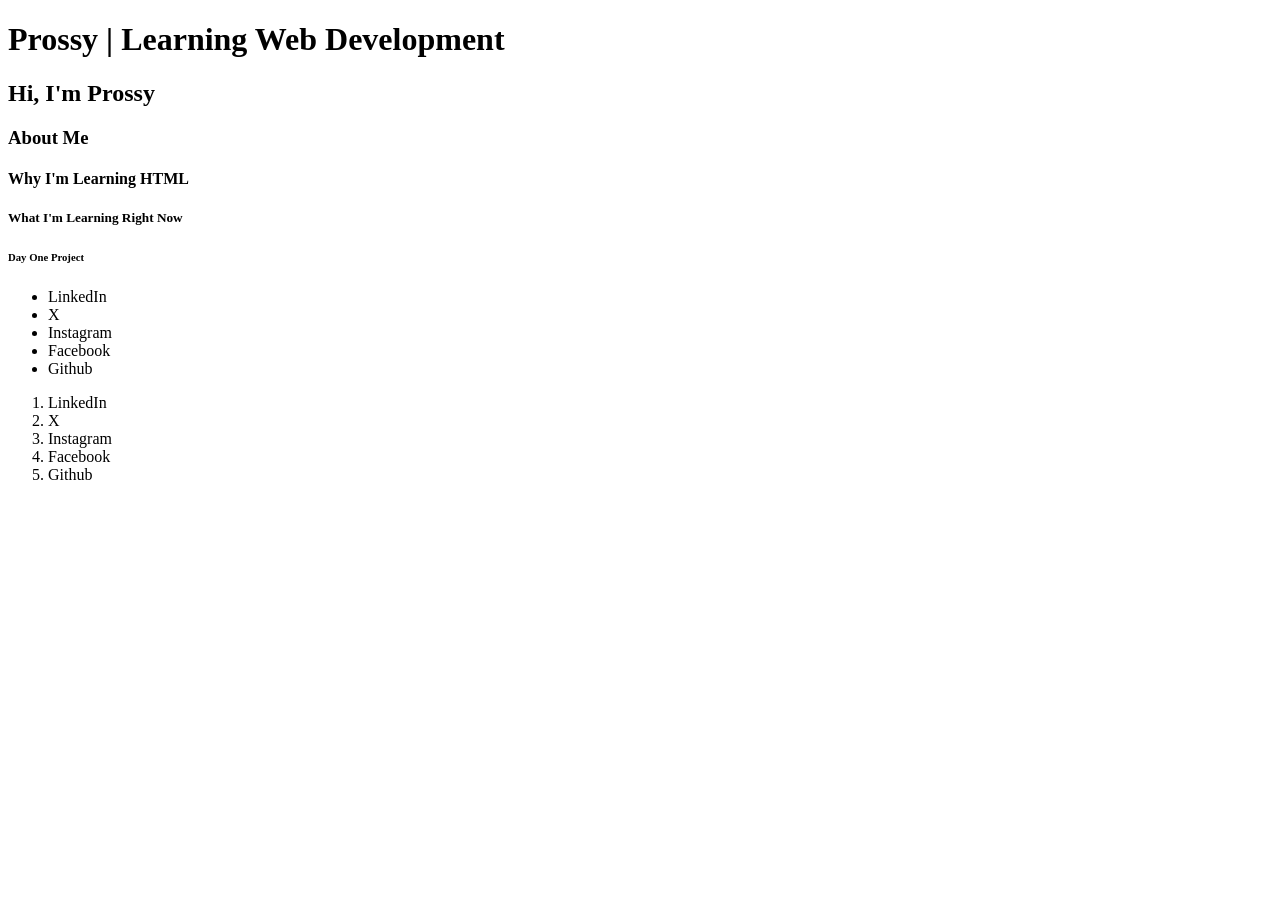
==== index.html @ ff37f682 "My First Website" ====
<!doctype html>
<html>
  <head>
    <title>My First Website</title>
  </head>
  <body>
    <h1>Prossy | Learning Web Development</h1>
    <h2>Hi, I'm Prossy </h2>
    <h3>About Me</h3>
    <h4>Why I'm Learning HTML</h4>
    <h5>What I'm Learning Right Now</h5>
    <h6>Day One Project</h6>
    <ul>
        <li>LinkedIn</li>
        <li>X</li>
        <li>Instagram</li>
        <li>Facebook</li>
        <li>Github</li>
    </ul>
    <ol>
        <li>LinkedIn</li>
        <li>X</li>
        <li>Instagram</li>
        <li>Facebook</li>
        <li>Github</li>
    </ol>



















  </body>
</html>
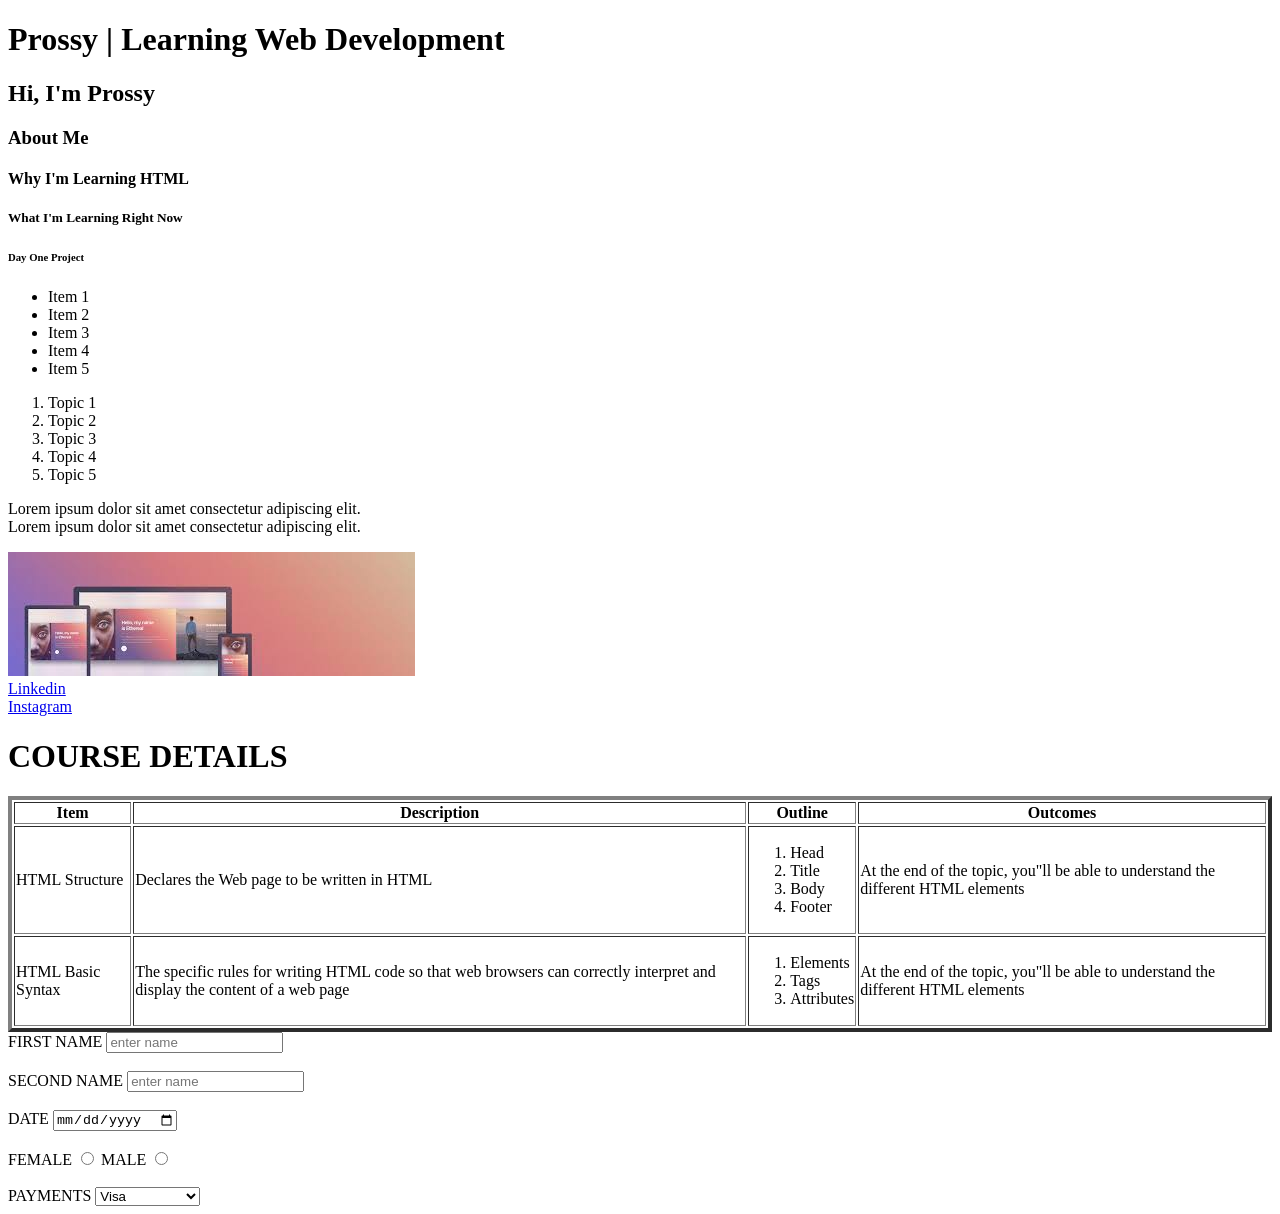
==== commit 0db3f180: "learnt more html tags and added an images folder" ====
--- a/index.html
+++ b/index.html
@@ -11,19 +11,82 @@
     <h5>What I'm Learning Right Now</h5>
     <h6>Day One Project</h6>
     <ul>
-        <li>LinkedIn</li>
-        <li>X</li>
-        <li>Instagram</li>
-        <li>Facebook</li>
-        <li>Github</li>
+        <li>Item 1</li>
+        <li>Item 2</li>
+        <li>Item 3</li>
+        <li>Item 4</li>
+        <li>Item 5</li>
     </ul>
     <ol>
-        <li>LinkedIn</li>
-        <li>X</li>
-        <li>Instagram</li>
-        <li>Facebook</li>
-        <li>Github</li>
+        <li>Topic 1</li>
+        <li>Topic 2</li>
+        <li>Topic 3</li>
+        <li>Topic 4</li>
+        <li>Topic 5</li>
     </ol>
+    
+    <p><b></b>Lorem ipsum dolor sit amet consectetur adipiscing elit.<br>Lorem ipsum dolor sit amet consectetur adipiscing elit.</p></b></p>
+    <img src="images/html.jpg" alt="photo of html">
+    <br><a href="https://www.linkedin.com/in/nakato-proscovia" target="_blank">Linkedin</a>
+    <br><a href="https://Instagram.com/in/nakatoprosc0via" target="_blank">Instagram</a>
+  
+  <table border="4">
+    <h1>COURSE DETAILS</h1>
+    <tr>
+      <th>Item</th>
+      <th>Description</th>
+      <th>Outline</th>
+      <th>Outcomes</th>
+    </tr>
+    <tr>
+      <td>HTML Structure</td>
+      <td>Declares the Web page to be written in HTML</td>
+      <td>
+        <ol>
+          <li>Head</li>
+          <li>Title</li>
+          <li>Body</li>
+          <li>Footer</li>
+        </ol>
+      </td>
+      <td>At the end of the topic, you"ll be able to understand the different HTML elements</td>
+    </tr>
+    <tr>
+      <td>HTML Basic Syntax</td>
+      <td>The specific rules for writing HTML code so that web browsers can correctly interpret and display the content of a web page</td>
+      <td>
+        <ol>
+          <li>Elements</li>
+          <li>Tags</li>
+          <li>Attributes</li>
+        </ol>
+      </td>
+      <td>At the end of the topic, you"ll be able to understand the different HTML elements</td>
+    </tr>
+  </table>
+
+  <form>
+    <label for="firstname">FIRST NAME</label>
+    <input type="text" placeholder="enter name"><br><br>
+     <label for="secondname">SECOND NAME</label>
+    <input type="text" placeholder="enter name"><br><br>
+     <label for="date">DATE</label>
+    <input type="date" placeholder="enter date"><br><br>
+    <label for="gender">FEMALE</label>
+    <input type="radio" name="gender" value="FEMALE">
+    <label for="gender">MALE</label>
+    <input type="radio" name="gender" value="MALE"><br><br>
+    
+    <label for="gender">PAYMENTS</label>
+    <select>
+      <option value="Visa">Visa</option>
+      <option value="Mastercard">Mastercard</option>
+      <option value="Giftcard">Giftcard</option>
+      <option value="Mobilemoney">Mobile Money</option>
+    </select>
+
+
+  </form>
 
 
 
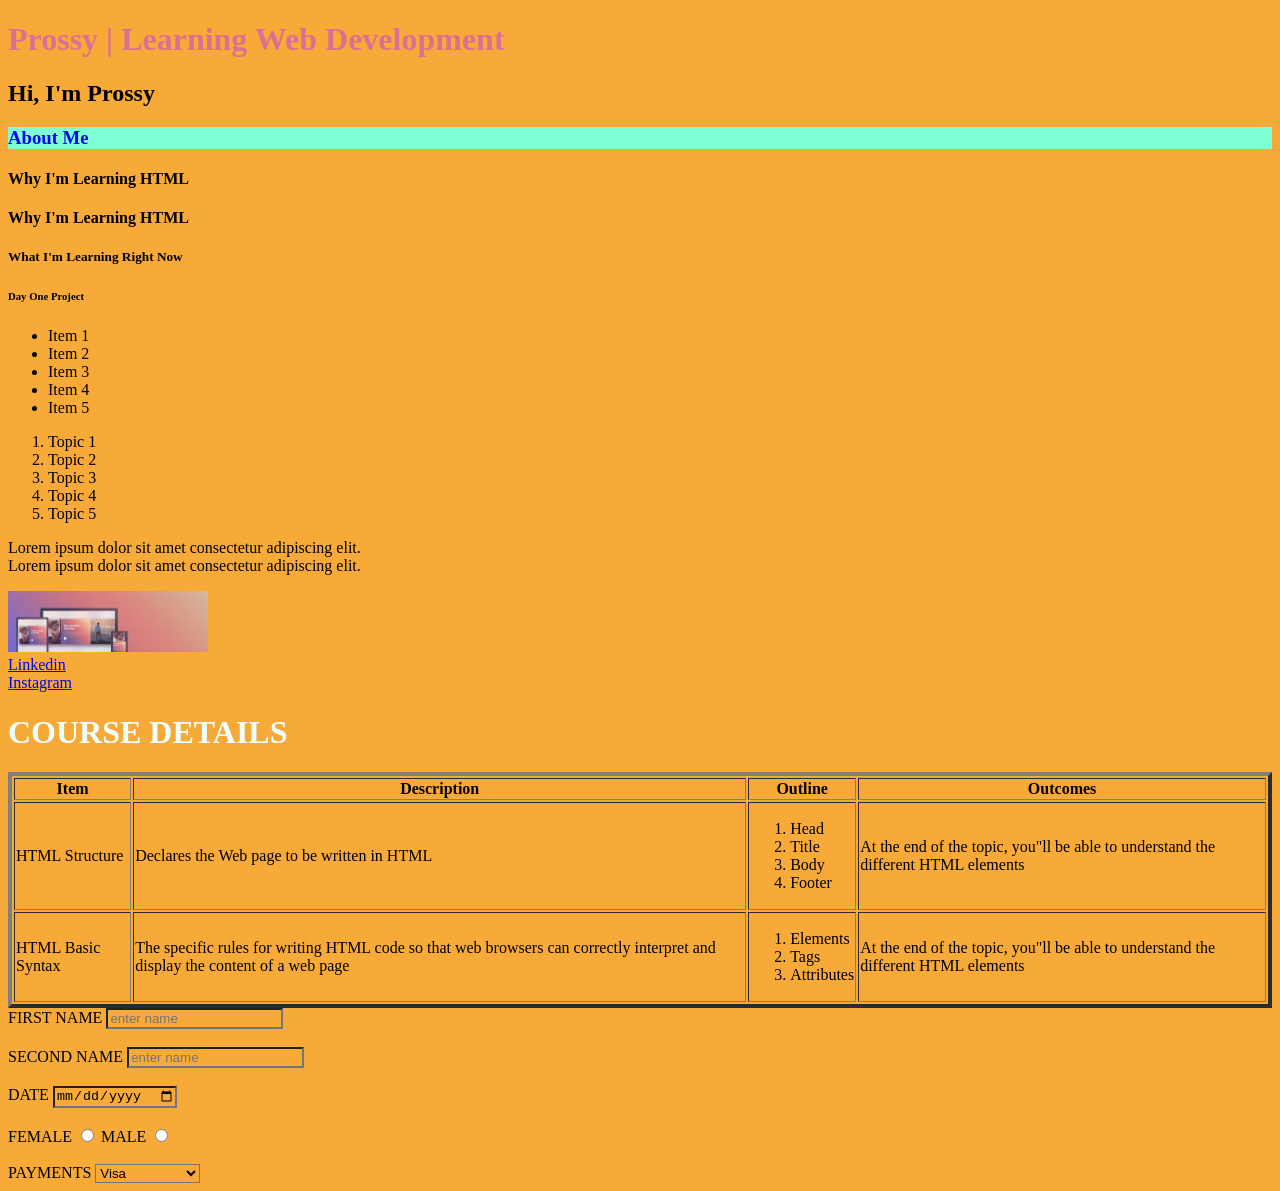
==== commit 27e3640d: "Added a style.css file" ====
--- a/index.html
+++ b/index.html
@@ -2,12 +2,21 @@
 <html>
   <head>
     <title>My First Website</title>
+    <link rel="stylesheet" href="style.css">
+    <!-- <style>
+      h4{
+        color: brown;
+        background-color: aquamarine;
+      }
+    </style> -->
   </head>
   <body>
-    <h1>Prossy | Learning Web Development</h1>
+  <!-- Heading -->
+    <h1 style="color: palevioletred;">Prossy | Learning Web Development</h1>
     <h2>Hi, I'm Prossy </h2>
-    <h3>About Me</h3>
+    <h3 style="background-color: aquamarine; color: blue;">About Me</h3>
     <h4>Why I'm Learning HTML</h4>
+     <h4>Why I'm Learning HTML</h4>
     <h5>What I'm Learning Right Now</h5>
     <h6>Day One Project</h6>
     <ul>
--- a/style.css
+++ b/style.css
@@ -0,0 +1,10 @@
+*{
+    background-color: rgb(247, 170, 56);
+
+}
+h1{
+    color: azure;
+}
+img{
+    width: 200px;
+}
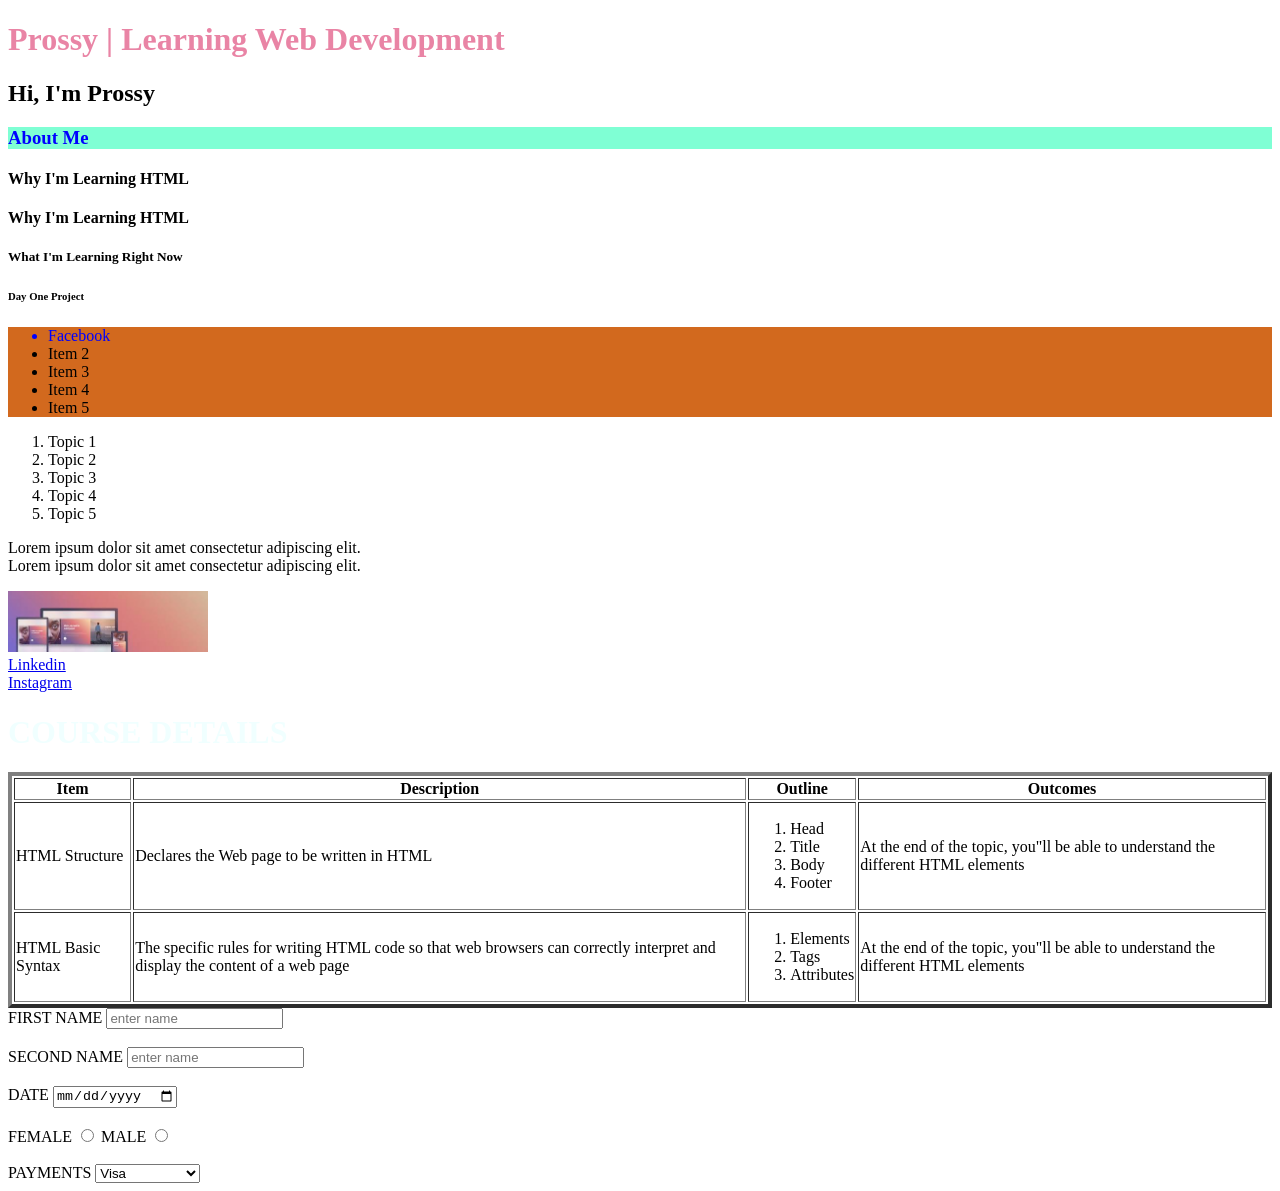
==== commit 689c1aaa: "added portfolio.html file" ====
--- a/index.html
+++ b/index.html
@@ -9,18 +9,23 @@
         background-color: aquamarine;
       }
     </style> -->
+    <!-- <style>
+      li{
+        background-color: rgb(250, 104, 177);
+      }
+    </style> -->
   </head>
   <body>
   <!-- Heading -->
-    <h1 style="color: palevioletred;">Prossy | Learning Web Development</h1>
+    <h1 style="color: rgb(233, 132, 165);">Prossy | Learning Web Development</h1>
     <h2>Hi, I'm Prossy </h2>
     <h3 style="background-color: aquamarine; color: blue;">About Me</h3>
     <h4>Why I'm Learning HTML</h4>
      <h4>Why I'm Learning HTML</h4>
     <h5>What I'm Learning Right Now</h5>
     <h6>Day One Project</h6>
-    <ul>
-        <li>Item 1</li>
+    <ul class="topic">
+        <li class="facebook">Facebook</li>
         <li>Item 2</li>
         <li>Item 3</li>
         <li>Item 4</li>
--- a/style.css
+++ b/style.css
@@ -1,10 +1,16 @@
-*{
-    background-color: rgb(247, 170, 56);
+/* *{
+    background-color: rgb(166, 106, 168);
 
-}
+} */
 h1{
     color: azure;
 }
 img{
     width: 200px;
+}
+.facebook{
+    color: blue;
+}
+.topic{
+    background-color: chocolate;
 }
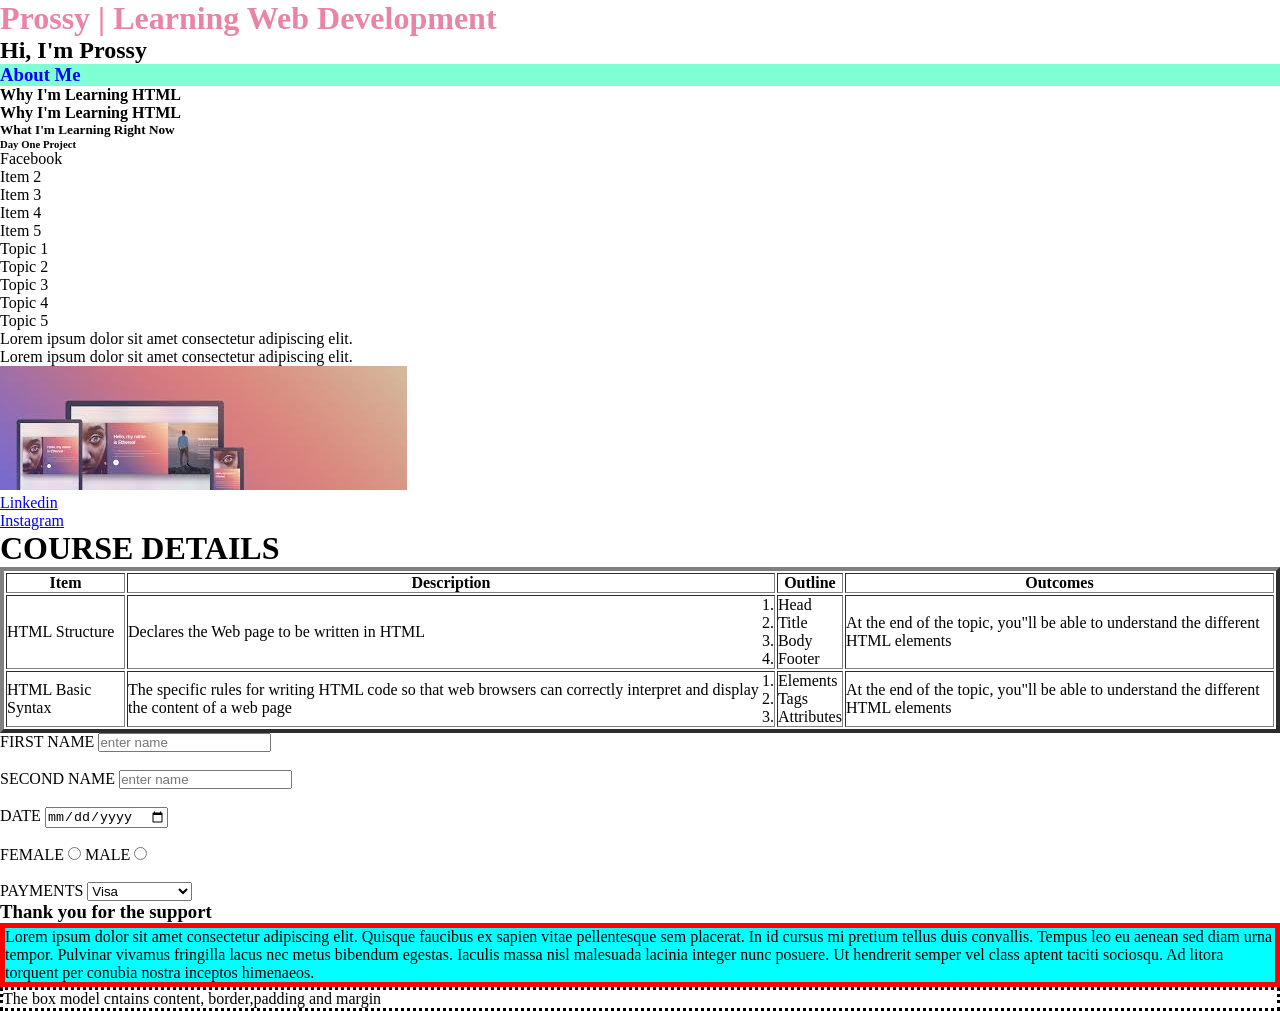
==== commit 340615e5: "added flex" ====
--- a/index.html
+++ b/index.html
@@ -106,10 +106,11 @@
 
 
 
+<h3>Thank you for the support</h3>
+<p id="sample">Lorem ipsum dolor sit amet consectetur adipiscing elit. Quisque faucibus ex sapien vitae pellentesque sem placerat. In id cursus mi pretium tellus duis convallis. Tempus leo eu aenean sed diam urna tempor. Pulvinar vivamus fringilla lacus nec metus bibendum egestas. Iaculis massa nisl malesuada lacinia integer nunc posuere. Ut hendrerit semper vel class aptent taciti sociosqu. Ad litora torquent per conubia nostra inceptos himenaeos.</p>
 
 
-
-
+<p class="first">The box model cntains content, border,padding and margin</p>
 
 
 
--- a/style.css
+++ b/style.css
@@ -1,16 +1,151 @@
-/* *{
-    background-color: rgb(166, 106, 168);
+*{
+    margin: 0;
+    padding: 0;
+}
+.hero {
+    background-color: black;
+    color: rgb(253, 9, 9);
+    display: flex;
+    align-items: center;
+    justify-content: center;
+}
 
-} */
-h1{
-    color: azure;
+.hero-content {
+    display: flex;
+    align-items: center;
+    gap: 60px;
 }
-img{
-    width: 200px;
+
+.profile-photo {
+    width: 280px;
+    height: 280px;
+    object-fit: cover;
+    border-radius: 50%;
 }
-.facebook{
-    color: blue;
+
+.hero-text h1 {
+    color: white;
 }
-.topic{
-    background-color: chocolate;
+
+.tagline {
+    color: red;
+    font-weight: 500;
+    margin-bottom: 20px;
+    letter-spacing: 1px;
+}
+
+.bio {
+    color: white;
+    max-width: 500px;
+    margin-bottom: 30px;
+}
+
+.btn {
+    display: inline-block;
+    background-color: var(--red);
+    color: white;
+    padding: 12px 28px;
+    border-radius: 4px;
+    text-decoration: none;
+    
+}
+
+.btn:hover {
+    background-color: #a93226;
+}
+
+.section {
+    padding: 80px 40px;
+    max-width: 1100px;
+    margin: 0 auto;
+}
+
+.section-title {
+    margin-bottom: 12px;
+    position: relative;
+    display: grid;
+}
+
+.cards {
+    display: grid;
+    grid-template-columns: repeat(2, 1fr);
+    gap: 24px;
+}
+
+.card {
+    background: white;
+    border-radius: 12px;
+    padding: 32px;
+    border-top: 5px solid var(--red);
+    box-shadow: 0 4px 16px rgba(0,0,0,0.08);
+    
+}
+
+.card:hover {
+    transform: translateY(-6px);
+    box-shadow: 0 10px 30px rgba(0,0,0,0.12);
+}
+
+.card h3 {
+    margin-bottom: 10px;
+}
+
+.skills-grid {
+    display: grid;
+    grid-template-columns: repeat(3, 1fr);
+    gap: 24px;
+    max-width: 1100px;
+    margin: 0 auto;
+}
+
+.skill-item {
+    padding: 30px 26px;
+    border-radius: 12px;
+    color: white;
+    background: rgb(250, 24, 24);
+    position: relative;
+    overflow: hidden;
+    box-shadow: 0 6px 20px rgba(0,0,0,0.15);
+    
+}
+
+.skill-item:hover {
+    transform: translateY(-6px);
+}
+
+.skill-item h3 {
+    font-family: var(--font-display);
+    font-size: 1.05rem;
+    color: white;
+    margin-bottom: 10px;
+}
+
+.skill-item p {
+    font-size: 0.87rem;
+    color: rgba(255,255,255,0.85);
+    line-height: 1.6;
+}
+
+.social-links {
+text-align: center;
+display: flex;
+}
+
+
+#sample{
+    background-color: aqua;
+    border: 5px red solid;
+}
+
+.first{
+    border-style: dotted;
+}
+
+.Container{
+    background-color: aqua;
+}
+
+.childContainer{
+    background-color: #a93226;
+    display: flex;
 }
